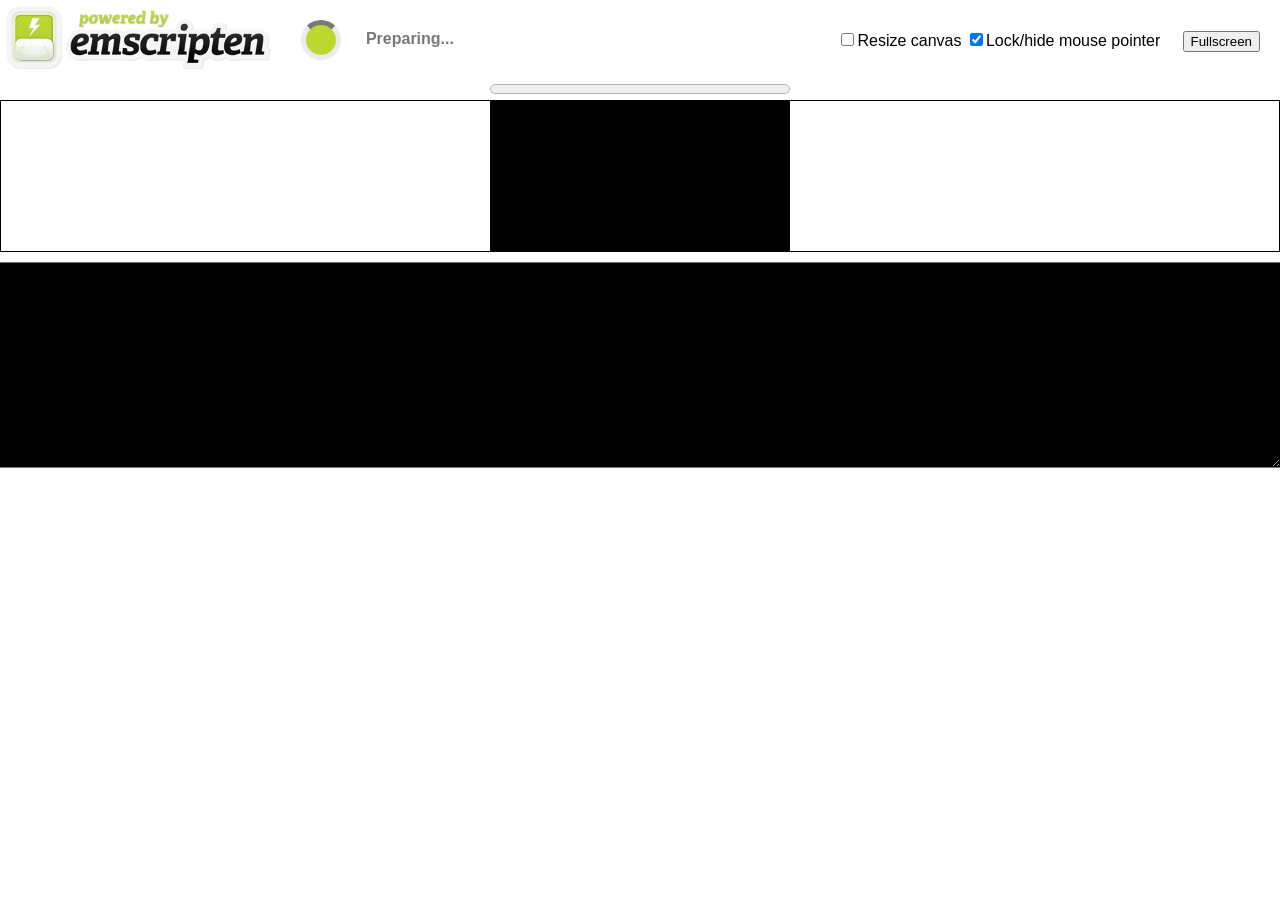
==== index.html @ ad78a061 "Add files via upload" ====
<!doctype html>
<html lang="en-us">
  <head>
    <meta charset="utf-8">
    <meta http-equiv="Content-Type" content="text/html; charset=utf-8">
    <title>Emscripten-Generated Code</title>
    <style>body {
  font-family: arial;
  margin: 0;
  padding: none;
}

.emscripten { padding-right: 0; margin-left: auto; margin-right: auto; display: block; }
div.emscripten { text-align: center; }
div.emscripten_border { border: 1px solid black; }
/* the canvas *must not* have any border or padding, or mouse coords will be wrong */
canvas.emscripten { border: 0px none; background-color: black; }

#emscripten_logo {
  display: inline-block;
  margin: 0;
  padding: 6px;
  width: 265px;
}

.spinner {
  height: 30px;
  width: 30px;
  margin: 0;
  margin-top: 20px;
  margin-left: 20px;
  display: inline-block;
  vertical-align: top;

  -webkit-animation: rotation .8s linear infinite;
  -moz-animation: rotation .8s linear infinite;
  -o-animation: rotation .8s linear infinite;
  animation: rotation 0.8s linear infinite;

  border-left: 5px solid rgb(235, 235, 235);
  border-right: 5px solid rgb(235, 235, 235);
  border-bottom: 5px solid rgb(235, 235, 235);
  border-top: 5px solid rgb(120, 120, 120);

  border-radius: 100%;
  background-color: rgb(189, 215, 46);
}

@-webkit-keyframes rotation {
  from {-webkit-transform: rotate(0deg);}
  to {-webkit-transform: rotate(360deg);}
}
@-moz-keyframes rotation {
  from {-moz-transform: rotate(0deg);}
  to {-moz-transform: rotate(360deg);}
}
@-o-keyframes rotation {
  from {-o-transform: rotate(0deg);}
  to {-o-transform: rotate(360deg);}
}
@keyframes rotation {
  from {transform: rotate(0deg);}
  to {transform: rotate(360deg);}
}

#status {
  display: inline-block;
  vertical-align: top;
  margin-top: 30px;
  margin-left: 20px;
  font-weight: bold;
  color: rgb(120, 120, 120);
}

#progress {
  height: 20px;
  width: 300px;
}

#controls {
  display: inline-block;
  float: right;
  vertical-align: top;
  margin-top: 30px;
  margin-right: 20px;
}

#output {
  width: 100%;
  height: 200px;
  margin: 0 auto;
  margin-top: 10px;
  border-left: 0px;
  border-right: 0px;
  padding-left: 0px;
  padding-right: 0px;
  display: block;
  background-color: black;
  color: white;
  font-family: 'Lucida Console', Monaco, monospace;
  outline: none;
}
</style>
  </head>
  <body>
    <a href="http://emscripten.org"><img id="emscripten_logo" src="[data-uri]"></a>

    <div class="spinner" id='spinner'></div>
    <div class="emscripten" id="status">Downloading...</div>

    <span id='controls'>
      <span><input type="checkbox" id="resize">Resize canvas</span>
      <span><input type="checkbox" id="pointerLock" checked>Lock/hide mouse pointer &nbsp;&nbsp;&nbsp;</span>
      <span><input type="button" value="Fullscreen" onclick="Module.requestFullscreen(document.getElementById('pointerLock').checked,
                                                                                document.getElementById('resize').checked)">
      </span>
    </span>

    <div class="emscripten">
      <progress value="0" max="100" id="progress" hidden=1></progress>
    </div>

    <div class="emscripten_border">
      <canvas class="emscripten" id="canvas" oncontextmenu="event.preventDefault()" tabindex=-1></canvas>
    </div>
    <textarea id="output" rows="8"></textarea>

    <script type='text/javascript'>
      var statusElement = document.getElementById('status');
      var progressElement = document.getElementById('progress');
      var spinnerElement = document.getElementById('spinner');
      var canvasElement = document.getElementById('canvas');
      var outputElement = document.getElementById('output');
      if (outputElement) outputElement.value = ''; // clear browser cache

      // As a default initial behavior, pop up an alert when webgl context is lost. To make your
      // application robust, you may want to override this behavior before shipping!
      // See http://www.khronos.org/registry/webgl/specs/latest/1.0/#5.15.2
      canvasElement.addEventListener('webglcontextlost', (e) => {
        alert('WebGL context lost. You will need to reload the page.');
        e.preventDefault();
      }, false);

      var setStatus = (text) => {
        if (!setStatus.last) setStatus.last = { time: Date.now(), text: '' };
        if (text === setStatus.last.text) return;
        var m = text.match(/([^(]+)\((\d+(\.\d+)?)\/(\d+)\)/);
        var now = Date.now();
        // if this is a progress update, skip it if too soon
        if (m && now - setStatus.last.time < 30) return;
        setStatus.last.time = now;
        setStatus.last.text = text;
        if (m) {
          text = m[1];
          progressElement.value = parseInt(m[2])*100;
          progressElement.max = parseInt(m[4])*100;
          progressElement.hidden = false;
          spinnerElement.hidden = false;
        } else {
          progressElement.value = null;
          progressElement.max = null;
          progressElement.hidden = true;
          if (!text) spinnerElement.style.display = 'none';
        }
        statusElement.innerHTML = text;
      };

      var Module = {
        print(...args) {
          console.log(...args);
          // These replacements are necessary if you render to raw HTML
          //text = text.replace(/&/g, "&amp;");
          //text = text.replace(/</g, "&lt;");
          //text = text.replace(/>/g, "&gt;");
          //text = text.replace('\n', '<br>', 'g');
          if (outputElement) {
            var text = args.join(' ');
            outputElement.value += text + "\n";
            outputElement.scrollTop = outputElement.scrollHeight; // focus on bottom
          }
        },
        canvas: canvasElement,
        setStatus: setStatus,
        totalDependencies: 0,
        monitorRunDependencies(left) {
          this.totalDependencies = Math.max(this.totalDependencies, left);
          setStatus(left ? 'Preparing... (' + (this.totalDependencies-left) + '/' + this.totalDependencies + ')' : 'All downloads complete.');
        }
      };
      setStatus('Downloading...');
      window.onerror = (event) => {
        // TODO: do not warn on ok events like simulating an infinite loop or exitStatus
        setStatus('Exception thrown, see JavaScript console');
        spinnerElement.style.display = 'none';
        setStatus = (text) => {
          if (text) console.error('[post-exception status] ' + text);
        };
      };
    </script>
    <script async type="text/javascript" src="MapTest.js"></script>
  </body>
</html>
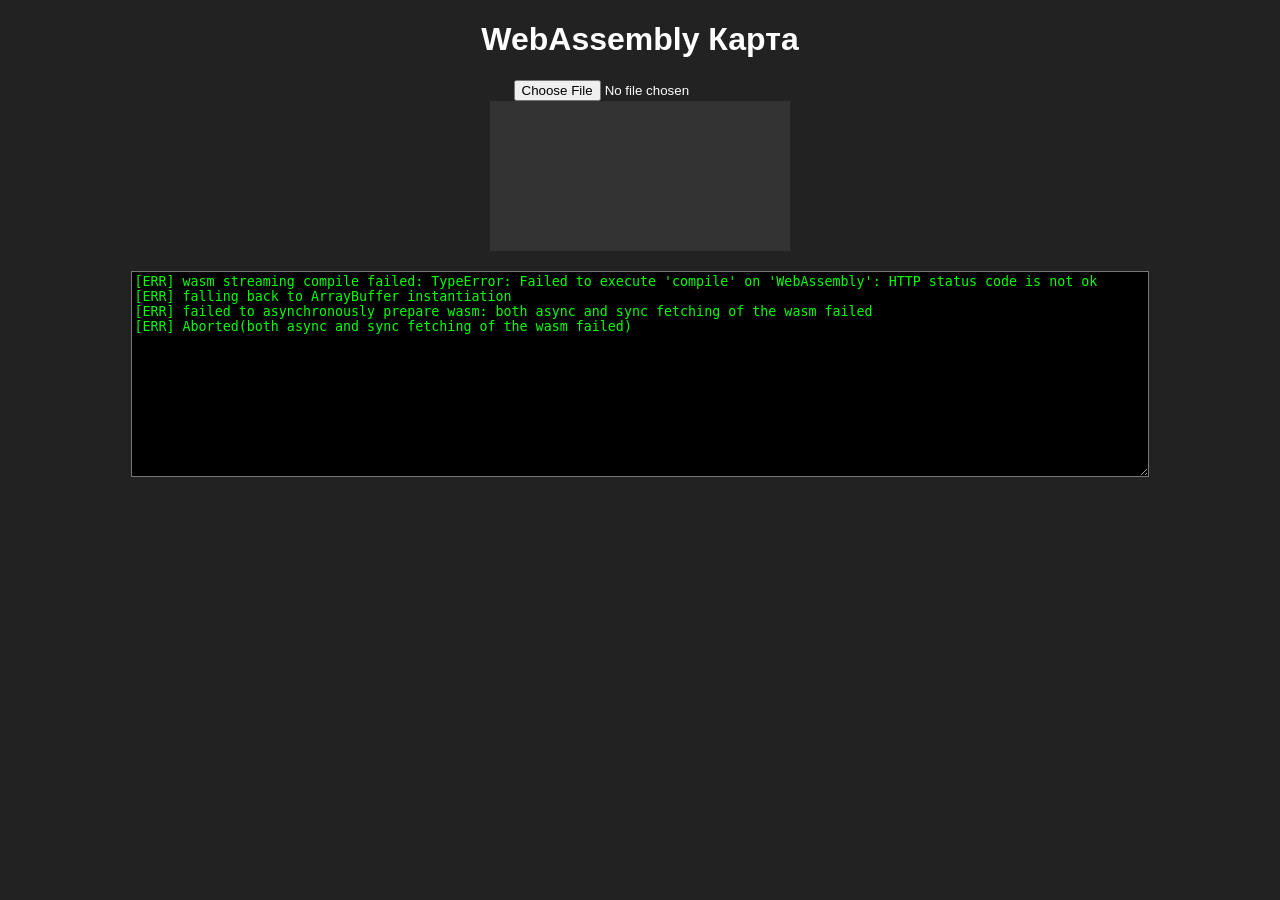
==== commit 64477509: "Upload data files" ====
--- a/index.html
+++ b/index.html
@@ -1,202 +1,99 @@
-<!doctype html>
-<html lang="en-us">
-  <head>
+<!DOCTYPE html>
+<html lang="ru">
+<head>
     <meta charset="utf-8">
-    <meta http-equiv="Content-Type" content="text/html; charset=utf-8">
-    <title>Emscripten-Generated Code</title>
-    <style>body {
-  font-family: arial;
-  margin: 0;
-  padding: none;
-}
+    <title>Emscripten App</title>
+    <style>
+        body { font-family: sans-serif; text-align: center; background: #222; color: #fff; }
+        #output { width: 80%; height: 200px; margin: 20px auto; display: block; background: #000; color: #0f0; }
+        canvas { display: block; margin: 0 auto; background: #333; }
+    </style>
+</head>
+<body>
+    <h1>WebAssembly Карта</h1>
+    
+    <input type="file" id="fileLoader" onchange="uploadFile(this)">
 
-.emscripten { padding-right: 0; margin-left: auto; margin-right: auto; display: block; }
-div.emscripten { text-align: center; }
-div.emscripten_border { border: 1px solid black; }
-/* the canvas *must not* have any border or padding, or mouse coords will be wrong */
-canvas.emscripten { border: 0px none; background-color: black; }
+<script type='text/javascript'>
+  function uploadFile(input) {
+    const file = input.files[0];
+    if (!file) return;
 
-#emscripten_logo {
-  display: inline-block;
-  margin: 0;
-  padding: 6px;
-  width: 265px;
-}
+    const reader = new FileReader();
+    reader.onload = function(e) {
+      const arrayBuffer = e.target.result;
+      const uint8Array = new Uint8Array(arrayBuffer);
 
-.spinner {
-  height: 30px;
-  width: 30px;
-  margin: 0;
-  margin-top: 20px;
-  margin-left: 20px;
-  display: inline-block;
-  vertical-align: top;
+      // 1. Выделяем память внутри WASM
+      const numBytes = uint8Array.length;
+      const dataPtr = Module._malloc(numBytes);
 
-  -webkit-animation: rotation .8s linear infinite;
-  -moz-animation: rotation .8s linear infinite;
-  -o-animation: rotation .8s linear infinite;
-  animation: rotation 0.8s linear infinite;
+      // 2. Копируем данные из JS-массива в память WASM
+      Module.HEAPU8.set(uint8Array, dataPtr);
 
-  border-left: 5px solid rgb(235, 235, 235);
-  border-right: 5px solid rgb(235, 235, 235);
-  border-bottom: 5px solid rgb(235, 235, 235);
-  border-top: 5px solid rgb(120, 120, 120);
+      // 3. Вызываем C++ функцию, передавая указатель, размер и имя файла
+      Module.ccall(
+        'process_uploaded_zip', 
+        null,                    
+        ['number', 'number'], 
+        [dataPtr, numBytes]  
+      );
 
-  border-radius: 100%;
-  background-color: rgb(189, 215, 46);
-}
+      // 4. Освобождаем выделенную память после обработки
+      Module._free(dataPtr);
+    };
+    
+    // Читаем файл как бинарный массив (подходит для любых файлов/картинок)
+    reader.readAsArrayBuffer(file);
+  }
+</script>
+    <!-- Элемент для графики (если используется SDL/OpenGL) -->
+    <canvas id="canvas" oncontextmenu="event.preventDefault()"></canvas>
 
-@-webkit-keyframes rotation {
-  from {-webkit-transform: rotate(0deg);}
-  to {-webkit-transform: rotate(360deg);}
-}
-@-moz-keyframes rotation {
-  from {-moz-transform: rotate(0deg);}
-  to {-moz-transform: rotate(360deg);}
-}
-@-o-keyframes rotation {
-  from {-o-transform: rotate(0deg);}
-  to {-o-transform: rotate(360deg);}
-}
-@keyframes rotation {
-  from {transform: rotate(0deg);}
-  to {transform: rotate(360deg);}
-}
+    <!-- Элемент для вывода текстовых логов (printf) -->
+    <textarea id="output" readonly></textarea>
+ 
+<script type="text/javascript">
+  var Module = {
+    print: (function() {
+      var element = document.getElementById('output');
 
-#status {
-  display: inline-block;
-  vertical-align: top;
-  margin-top: 30px;
-  margin-left: 20px;
-  font-weight: bold;
-  color: rgb(120, 120, 120);
-}
+      if (element)
+        element.value = '';
 
-#progress {
-  height: 20px;
-  width: 300px;
-}
+      return function(text) {
+        if (arguments.length > 1)
+          text = Array.prototype.slice.call(arguments).join(' ');
 
-#controls {
-  display: inline-block;
-  float: right;
-  vertical-align: top;
-  margin-top: 30px;
-  margin-right: 20px;
-}
-
-#output {
-  width: 100%;
-  height: 200px;
-  margin: 0 auto;
-  margin-top: 10px;
-  border-left: 0px;
-  border-right: 0px;
-  padding-left: 0px;
-  padding-right: 0px;
-  display: block;
-  background-color: black;
-  color: white;
-  font-family: 'Lucida Console', Monaco, monospace;
-  outline: none;
-}
-</style>
-  </head>
-  <body>
-    <a href="http://emscripten.org"><img id="emscripten_logo" src="[data-uri]"></a>
-
-    <div class="spinner" id='spinner'></div>
-    <div class="emscripten" id="status">Downloading...</div>
-
-    <span id='controls'>
-      <span><input type="checkbox" id="resize">Resize canvas</span>
-      <span><input type="checkbox" id="pointerLock" checked>Lock/hide mouse pointer &nbsp;&nbsp;&nbsp;</span>
-      <span><input type="button" value="Fullscreen" onclick="Module.requestFullscreen(document.getElementById('pointerLock').checked,
-                                                                                document.getElementById('resize').checked)">
-      </span>
-    </span>
-
-    <div class="emscripten">
-      <progress value="0" max="100" id="progress" hidden=1></progress>
-    </div>
-
-    <div class="emscripten_border">
-      <canvas class="emscripten" id="canvas" oncontextmenu="event.preventDefault()" tabindex=-1></canvas>
-    </div>
-    <textarea id="output" rows="8"></textarea>
-
-    <script type='text/javascript'>
-      var statusElement = document.getElementById('status');
-      var progressElement = document.getElementById('progress');
-      var spinnerElement = document.getElementById('spinner');
-      var canvasElement = document.getElementById('canvas');
-      var outputElement = document.getElementById('output');
-      if (outputElement) outputElement.value = ''; // clear browser cache
-
-      // As a default initial behavior, pop up an alert when webgl context is lost. To make your
-      // application robust, you may want to override this behavior before shipping!
-      // See http://www.khronos.org/registry/webgl/specs/latest/1.0/#5.15.2
-      canvasElement.addEventListener('webglcontextlost', (e) => {
-        alert('WebGL context lost. You will need to reload the page.');
-        e.preventDefault();
-      }, false);
-
-      var setStatus = (text) => {
-        if (!setStatus.last) setStatus.last = { time: Date.now(), text: '' };
-        if (text === setStatus.last.text) return;
-        var m = text.match(/([^(]+)\((\d+(\.\d+)?)\/(\d+)\)/);
-        var now = Date.now();
-        // if this is a progress update, skip it if too soon
-        if (m && now - setStatus.last.time < 30) return;
-        setStatus.last.time = now;
-        setStatus.last.text = text;
-        if (m) {
-          text = m[1];
-          progressElement.value = parseInt(m[2])*100;
-          progressElement.max = parseInt(m[4])*100;
-          progressElement.hidden = false;
-          spinnerElement.hidden = false;
-        } else {
-          progressElement.value = null;
-          progressElement.max = null;
-          progressElement.hidden = true;
-          if (!text) spinnerElement.style.display = 'none';
-        }
-        statusElement.innerHTML = text;
-      };
-
-      var Module = {
-        print(...args) {
-          console.log(...args);
-          // These replacements are necessary if you render to raw HTML
-          //text = text.replace(/&/g, "&amp;");
-          //text = text.replace(/</g, "&lt;");
-          //text = text.replace(/>/g, "&gt;");
-          //text = text.replace('\n', '<br>', 'g');
-          if (outputElement) {
-            var text = args.join(' ');
-            outputElement.value += text + "\n";
-            outputElement.scrollTop = outputElement.scrollHeight; // focus on bottom
-          }
-        },
-        canvas: canvasElement,
-        setStatus: setStatus,
-        totalDependencies: 0,
-        monitorRunDependencies(left) {
-          this.totalDependencies = Math.max(this.totalDependencies, left);
-          setStatus(left ? 'Preparing... (' + (this.totalDependencies-left) + '/' + this.totalDependencies + ')' : 'All downloads complete.');
+        if (element) {
+          element.value += text + "\n";
+          element.scrollTop = element.scrollHeight;
         }
       };
-      setStatus('Downloading...');
-      window.onerror = (event) => {
-        // TODO: do not warn on ok events like simulating an infinite loop or exitStatus
-        setStatus('Exception thrown, see JavaScript console');
-        spinnerElement.style.display = 'none';
-        setStatus = (text) => {
-          if (text) console.error('[post-exception status] ' + text);
-        };
+    })(),
+
+    printErr: (function() {
+      var element = document.getElementById('output');
+
+      return function(text) {
+        if (arguments.length > 1)
+          text = Array.prototype.slice.call(arguments).join(' ');
+
+        if (element) {
+          element.value += "[ERR] " + text + "\n";
+          element.scrollTop = element.scrollHeight;
+        }
+
+        console.error(text);
       };
-    </script>
-    <script async type="text/javascript" src="MapTest.js"></script>
-  </body>
+    })(),
+
+    canvas: (function() {
+      return document.getElementById('canvas');
+    })()
+  };
+ </script>   
+    <!-- Обязательный токен: сюда Emscripten вставит тег <script> со своим JS-кодом -->
+    <script async type="text/javascript" src="index.js"></script>
+</body>
 </html>
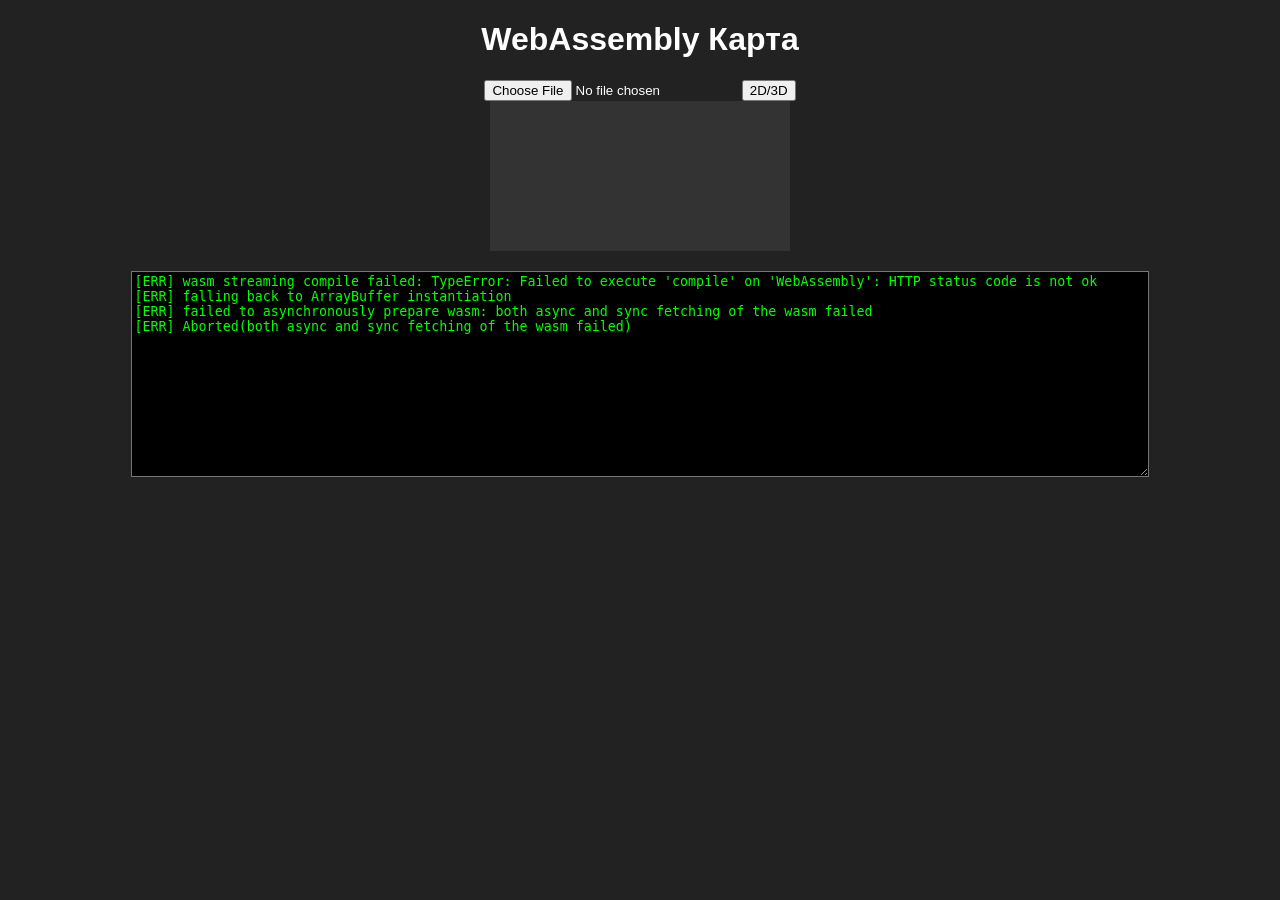
==== commit e63928c4: "Add 3D Model" ====
--- a/index.html
+++ b/index.html
@@ -13,6 +13,7 @@
     <h1>WebAssembly Карта</h1>
     
     <input type="file" id="fileLoader" onchange="uploadFile(this)">
+    <button type="button" onclick="changeModel()">2D/3D</button>
 
 <script type='text/javascript'>
   function uploadFile(input) {
@@ -46,9 +47,28 @@
     // Читаем файл как бинарный массив (подходит для любых файлов/картинок)
     reader.readAsArrayBuffer(file);
   }
+  function changeModel(){
+      Module.ccall(
+       'process_change_model', 
+        null                    
+      );
+  }
+  function resetCanvasElement() {
+    var oldCanvas = document.getElementById('canvas');
+    if (oldCanvas) {
+        var newCanvas = oldCanvas.cloneNode(false); // Клонируем тег без контекста
+        oldCanvas.parentNode.replaceChild(newCanvas, oldCanvas);
+        
+        // Перепривязываем объект Module к новому холсту
+        Module.canvas = newCanvas; 
+    }
+}
 </script>
     <!-- Элемент для графики (если используется SDL/OpenGL) -->
     <canvas id="canvas" oncontextmenu="event.preventDefault()"></canvas>
+   
+    <!--canvas id="canvas2d" style="display:block;"></canvas>
+    <canvas id="canvas3d" style="display:none;"></canvas>-->
 
     <!-- Элемент для вывода текстовых логов (printf) -->
     <textarea id="output" readonly></textarea>
